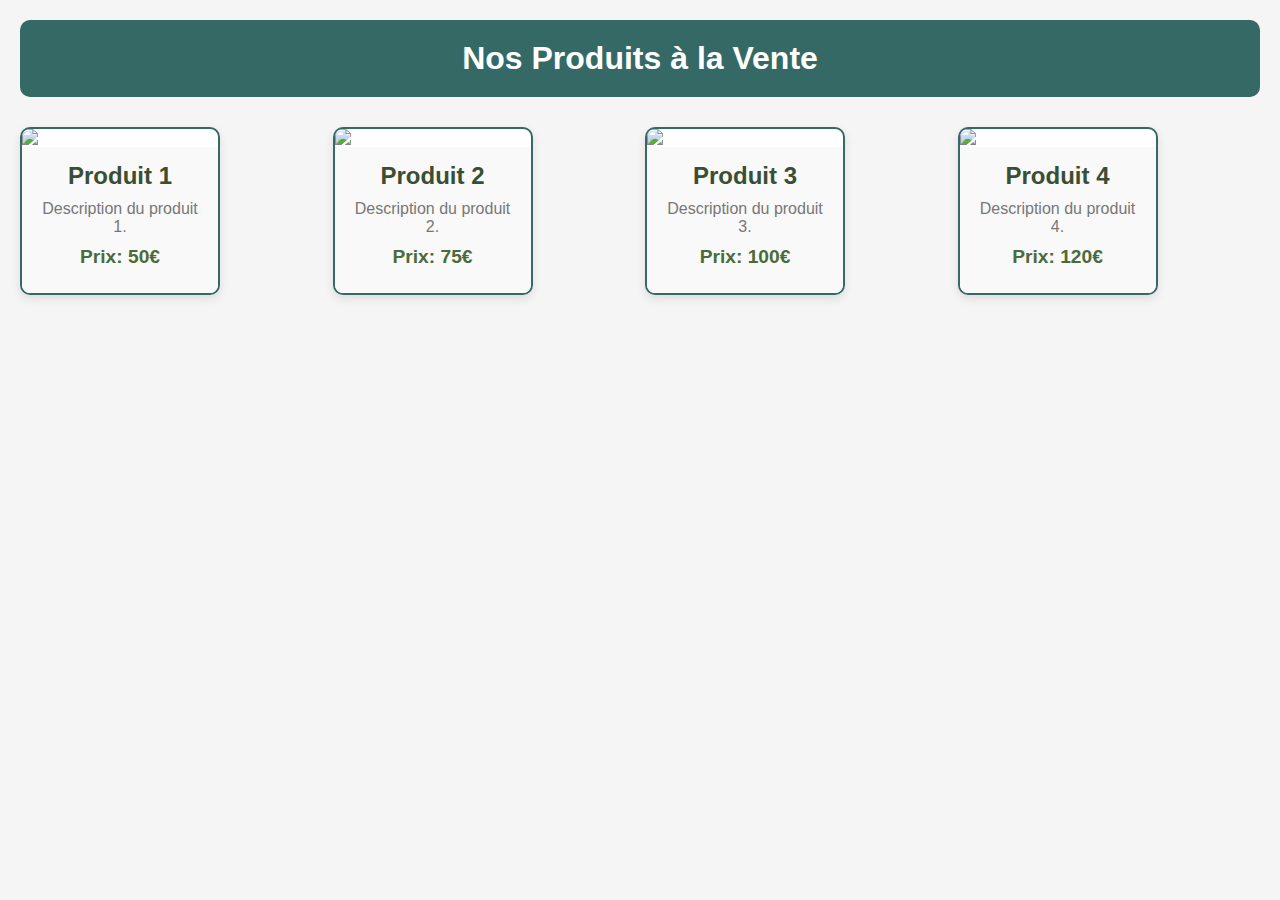
==== accueil.html @ f392658b "1er teste pour la page vente" ====
<!DOCTYPE html>
<html lang="fr">
<head>
    <meta charset="UTF-8">
    <meta name="viewport" content="width=device-width, initial-scale=1.0">
    <title>Vente - Nos Produits</title>
    <link rel="stylesheet" href="Matcha.css">
</head>
<body>
    <header>
        <h1>Nos Produits à la Vente</h1>
    </header>

    <section class="mosaic">
        <div class="product">
            <img src="images/produit1.jpg" alt="Produit 1">
            <div class="product-info">
                <h2>Produit 1</h2>
                <p>Description du produit 1.</p>
                <p><strong>Prix: 50€</strong></p>
            </div>
        </div>

        <div class="product">
            <img src="images/produit2.jpg" alt="Produit 2">
            <div class="product-info">
                <h2>Produit 2</h2>
                <p>Description du produit 2.</p>
                <p><strong>Prix: 75€</strong></p>
            </div>
        </div>

        <div class="product">
            <img src="images/produit3.jpg" alt="Produit 3">
            <div class="product-info">
                <h2>Produit 3</h2>
                <p>Description du produit 3.</p>
                <p><strong>Prix: 100€</strong></p>
            </div>
        </div>

        <div class="product">
            <img src="images/produit4.jpg" alt="Produit 4">
            <div class="product-info">
                <h2>Produit 4</h2>
                <p>Description du produit 4.</p>
                <p><strong>Prix: 120€</strong></p>
            </div>
        </div>

        <!-- Ajoutez autant de produits que nécessaire -->
    </section>

</body>
</html>
---- Matcha.css ----
/* Réinitialisation des marges et des espacements */
* {
    margin: 0;
    padding: 0;
    box-sizing: border-box;
}

/* Style général de la page */
body {
    font-family: Arial, sans-serif;
    background-color: #f5f5f5;
    color: #333;
    padding: 20px;
    background-image: url('images/thé.jpg');
    background-size: cover;
    background-position: center;
    background-attachment: fixed;
    color: white;
}


/* Style de l'en-tête */
header {
    background-color: #356966; /* Couleur matcha */
    padding: 20px;
    text-align: center;
    border-radius: 10px;
}

header nav ul {
    list-style: none;
}

header nav ul li {
    display: inline;
    margin-right: 15px;
}

header nav ul li a {
    text-decoration: none;
    color: white;
    font-weight: bold;
    font-size: 1.1em;
}

.intro {
    font-family: 'Georgia', serif; 
    text-align: center;
    margin-bottom: 20px;
}

.intro h1 {
    font-family: 'Georgia', serif; 
    font-size: 2rem;
    color: #000101;
    margin-bottom: 10px;
}

.intro p {
    font-size: 1rem;
    color: #054e4b;
}

/* Mosaïque des produits */
.mosaic {
    display: grid;
    grid-template-columns: repeat(4, 0.30fr);
    gap: 10px;
    margin-top: 30px;
}

/* Style des produits */
.product {
    background-color: #fff;
    border-radius: 10px;
    overflow: hidden;
    box-shadow: 0 4px 10px rgba(0, 0, 0, 0.1);
    transition: transform 0.3s ease, box-shadow 0.3s ease;
    border: 2px solid #356966;
    max-width: 200px;
    margin: 0;
}

.product:hover {
    transform: scale(1.05);
    box-shadow: 0 6px 20px rgba(0, 0, 0, 0.2);
}

.product img {
    width: 100%;
    height: auto;
    display: block;
}

/* Informations produit */
.product-info {
    padding: 15px;
    background-color: #f9f9f9;
    text-align: center;
}

.product-info h2 {
    font-size: 1.5em;
    color: #3a4e33;
    margin-bottom: 10px;
}

.product-info p {
    color: #777;
    font-size: 1em;
    margin-bottom: 10px;
}

.product-info strong {
    font-size: 1.2em;
    color: #4b6b38;
}

/* Footer */
footer {
    text-align: center;
    margin-top: 40px;
    padding: 10px;
    background-color: #356966;
    color: white;
    border-radius: 10px;
}

/* Responsive */
@media (max-width: 768px) {
    .product-info h2 {
        font-size: 1.3em;
    }

    .product-info p {
        font-size: 0.9em;
    }

    .mosaic {
        grid-template-columns: 1fr 1fr;
    }
}

@media (max-width: 480px) {
    .product-info h2 {
        font-size: 1.1em;
    }

    .product-info p {
        font-size: 0.8em;
    }

    .mosaic {
        grid-template-columns: 1fr;
    }
}
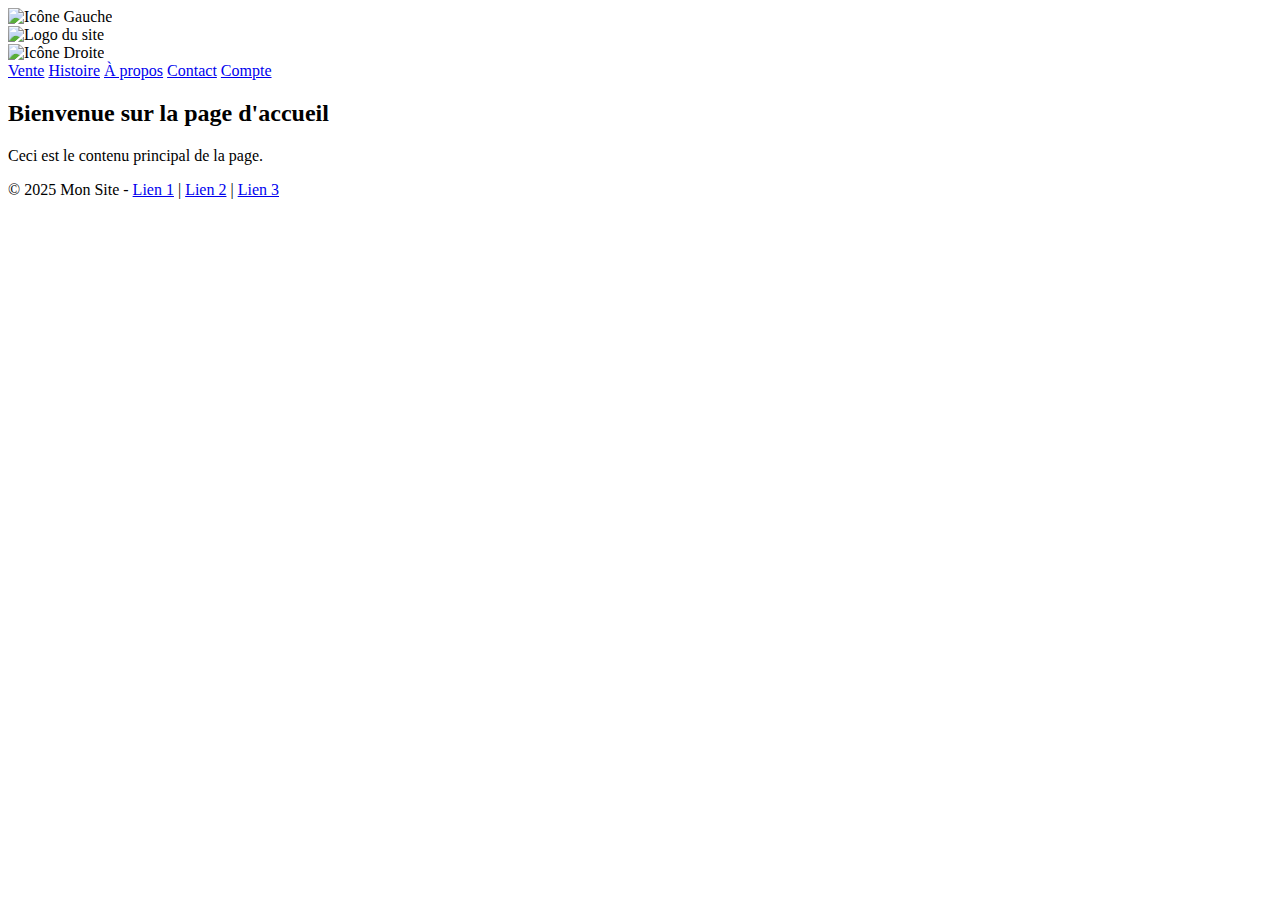
==== commit 857c598b: "Création de la page accueil, HTML" ====
--- a/accueil.html
+++ b/accueil.html
@@ -3,53 +3,36 @@
 <head>
     <meta charset="UTF-8">
     <meta name="viewport" content="width=device-width, initial-scale=1.0">
-    <title>Vente - Nos Produits</title>
-    <link rel="stylesheet" href="Matcha.css">
+    <title>Page d'accueil</title>
+    <link rel="stylesheet" href="matcha.accueil.css">
 </head>
 <body>
-    <header>
-        <h1>Nos Produits à la Vente</h1>
-    </header>
-
-    <section class="mosaic">
-        <div class="product">
-            <img src="images/produit1.jpg" alt="Produit 1">
-            <div class="product-info">
-                <h2>Produit 1</h2>
-                <p>Description du produit 1.</p>
-                <p><strong>Prix: 50€</strong></p>
-            </div>
+    <nav>
+        <div class="nav-gauche">
+            <img src="image/panier-removebg-preview.png" alt="Icône Gauche" class="nav-icon">
         </div>
-
-        <div class="product">
-            <img src="images/produit2.jpg" alt="Produit 2">
-            <div class="product-info">
-                <h2>Produit 2</h2>
-                <p>Description du produit 2.</p>
-                <p><strong>Prix: 75€</strong></p>
-            </div>
+        <div class="nav-centre">
+            <img src="image/logo avec écriture MatchaTea (ambiance zen image de la poudre).jpg" alt="Logo du site" class="nav-icon">
         </div>
-
-        <div class="product">
-            <img src="images/produit3.jpg" alt="Produit 3">
-            <div class="product-info">
-                <h2>Produit 3</h2>
-                <p>Description du produit 3.</p>
-                <p><strong>Prix: 100€</strong></p>
-            </div>
+        <div class="nav-droite">
+            <img src="image/utilisateur.png" alt="Icône Droite" class="nav-icon">
         </div>
-
-        <div class="product">
-            <img src="images/produit4.jpg" alt="Produit 4">
-            <div class="product-info">
-                <h2>Produit 4</h2>
-                <p>Description du produit 4.</p>
-                <p><strong>Prix: 120€</strong></p>
-            </div>
+    </nav>
+    <div class="conteneur">
+        <div class="barre-laterale">
+            <a href="#">Vente</a>
+            <a href="#">Histoire</a>
+            <a href="#">À propos</a>
+            <a href="#">Contact</a>
+            <a href="#">Compte</a>
         </div>
-
-        <!-- Ajoutez autant de produits que nécessaire -->
-    </section>
-
+        <div class="contenu">
+            <h2>Bienvenue sur la page d'accueil</h2>
+            <p>Ceci est le contenu principal de la page.</p>
+        </div>
+    </div>
+    <footer>
+        <p>© 2025 Mon Site - <a href="#">Lien 1</a> | <a href="#">Lien 2</a> | <a href="#">Lien 3</a></p>
+    </footer>
 </body>
-</html>+</html>
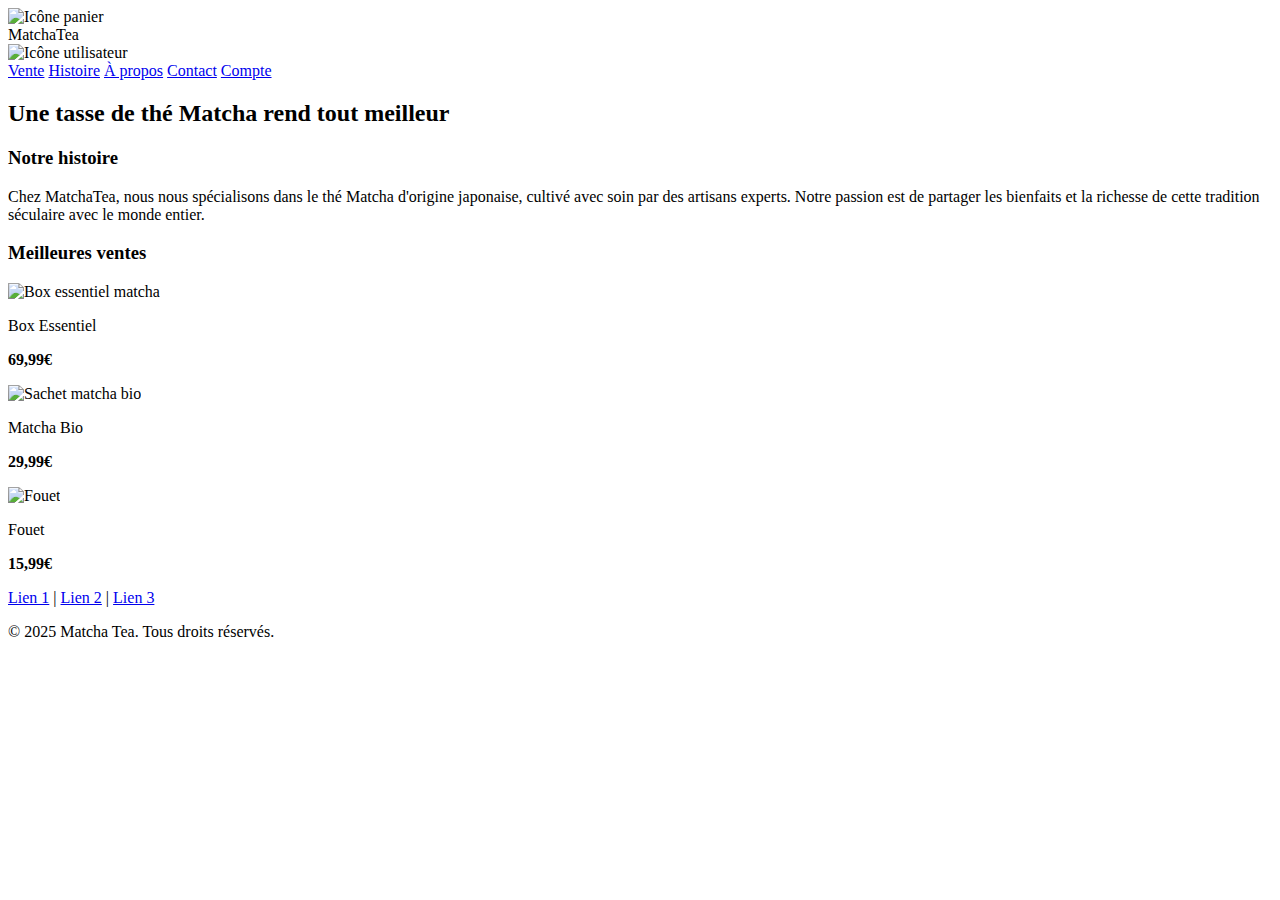
==== commit f1ae7947: "Page accueil améliorée" ====
--- a/accueil.html
+++ b/accueil.html
@@ -3,21 +3,22 @@
 <head>
     <meta charset="UTF-8">
     <meta name="viewport" content="width=device-width, initial-scale=1.0">
-    <title>Page d'accueil</title>
-    <link rel="stylesheet" href="matcha.accueil.css">
+    <title>MatchaTea</title>
+    <link rel="stylesheet" href="matcha1.css">
 </head>
-<body>
+<body class="page">
     <nav>
         <div class="nav-gauche">
-            <img src="image/panier-removebg-preview.png" alt="Icône Gauche" class="nav-icon">
+            <img src="image/panier-removebg-preview.png" alt="Icône panier" class="nav-icon">
         </div>
         <div class="nav-centre">
-            <img src="image/logo avec écriture MatchaTea (ambiance zen image de la poudre).jpg" alt="Logo du site" class="nav-icon">
+            <span class="nom-site">MatchaTea</span>
         </div>
         <div class="nav-droite">
-            <img src="image/utilisateur.png" alt="Icône Droite" class="nav-icon">
+            <img src="image/utilisateur.png" alt="Icône utilisateur" class="nav-icon">
         </div>
     </nav>
+
     <div class="conteneur">
         <div class="barre-laterale">
             <a href="#">Vente</a>
@@ -26,13 +27,44 @@
             <a href="#">Contact</a>
             <a href="#">Compte</a>
         </div>
+
         <div class="contenu">
-            <h2>Bienvenue sur la page d'accueil</h2>
-            <p>Ceci est le contenu principal de la page.</p>
+            <h2>Une tasse de thé Matcha rend tout meilleur</h2>
+
+            <section id="résumé">
+                <h3>Notre histoire</h3>
+                <p>
+                    Chez MatchaTea, nous nous spécialisons dans le thé Matcha d'origine japonaise, cultivé avec soin par des artisans experts. 
+                    Notre passion est de partager les bienfaits et la richesse de cette tradition séculaire avec le monde entier.
+                </p>
+            </section>
+
+            <section id="meilleures-ventes">
+                <h3>Meilleures ventes</h3>
+                <div class="produits">
+                    <div class="produit">
+                        <img src="image/vente1.jpg" alt="Box essentiel matcha">
+                        <p>Box Essentiel</p>
+                        <p><strong>69,99€</strong></p>
+                    </div>
+                    <div class="produit">
+                        <img src="image/vente2.jpg" alt="Sachet matcha bio">
+                        <p>Matcha Bio</p>
+                        <p><strong>29,99€</strong></p>
+                    </div>
+                    <div class="produit">
+                        <img src="image/vente3.jpg" alt="Fouet">
+                        <p>Fouet</p>
+                        <p><strong>15,99€</strong></p>
+                    </div>
+                </div>
+            </section>
         </div>
     </div>
+    
     <footer>
-        <p>© 2025 Mon Site - <a href="#">Lien 1</a> | <a href="#">Lien 2</a> | <a href="#">Lien 3</a></p>
+        <p><a href="#">Lien 1</a> | <a href="#">Lien 2</a> | <a href="#">Lien 3</a></p>
+        <p>&copy; 2025 Matcha Tea. Tous droits réservés.</p>
     </footer>
 </body>
 </html>
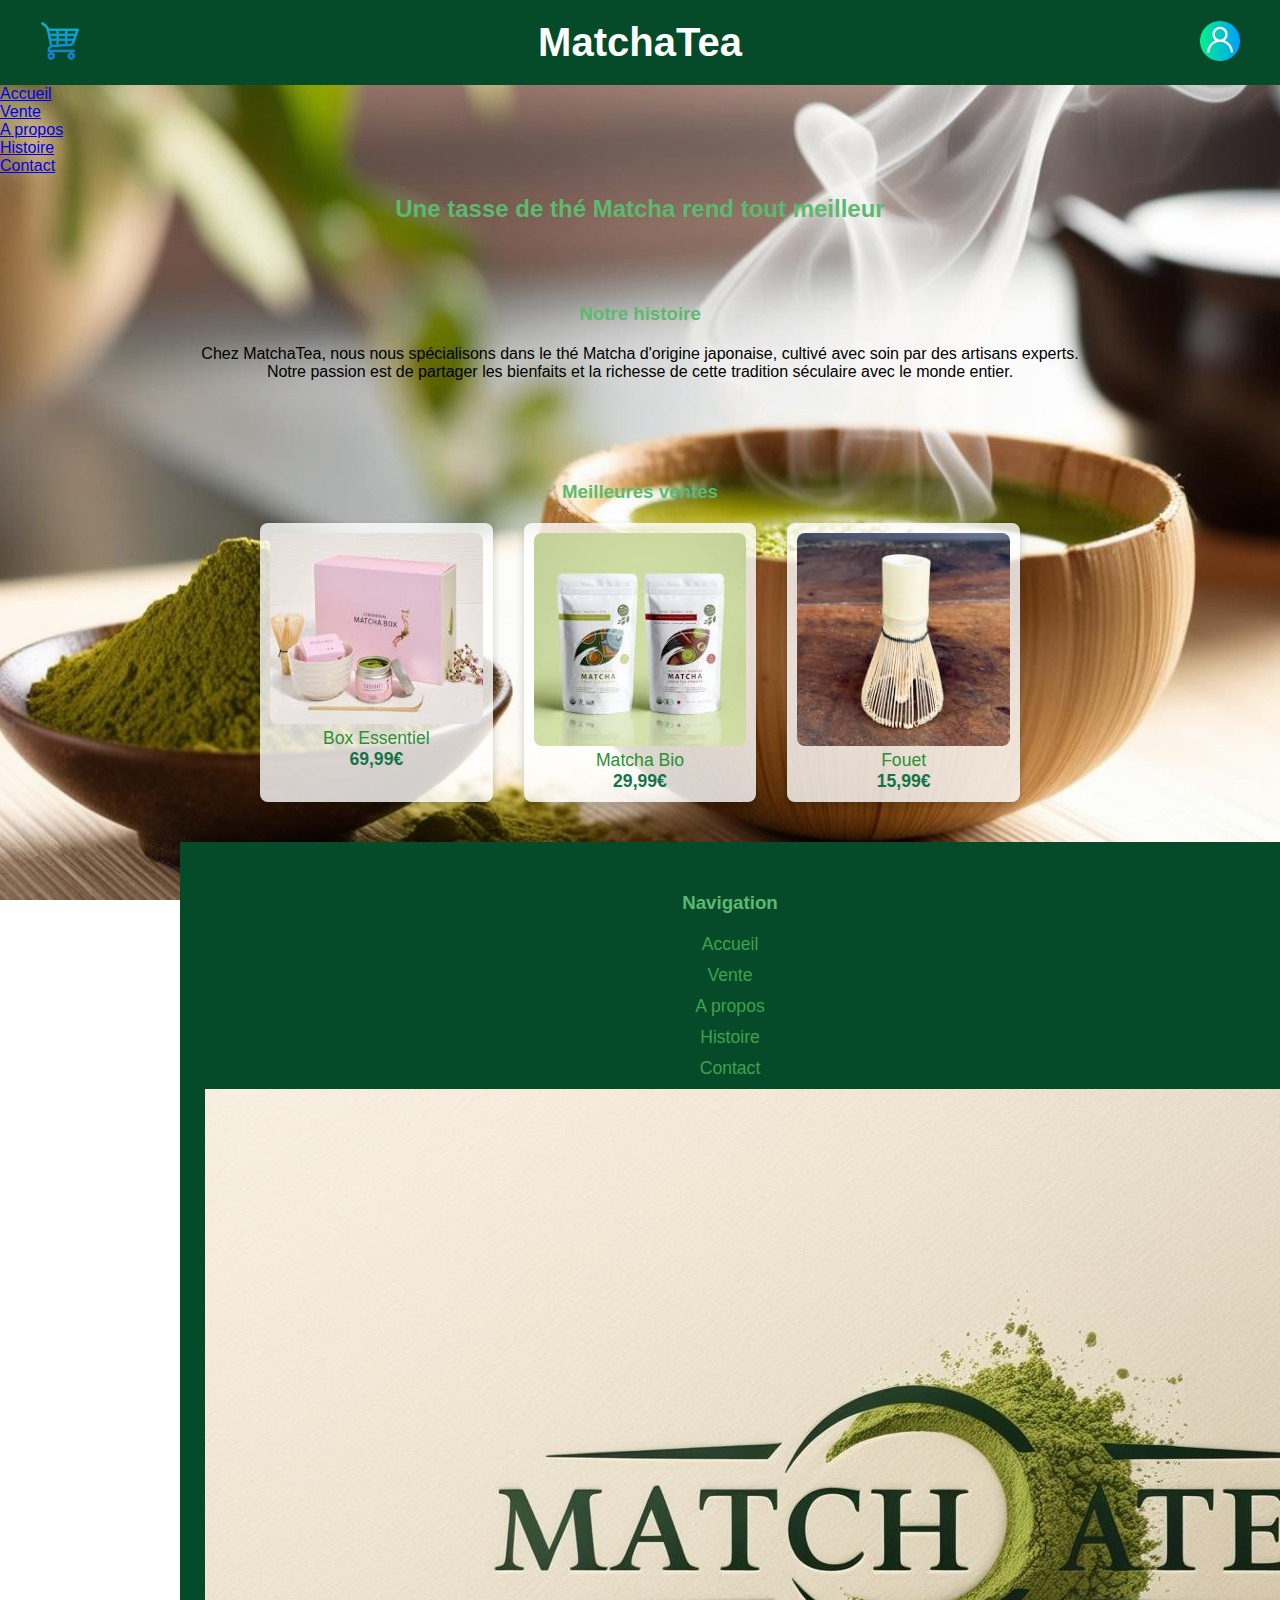
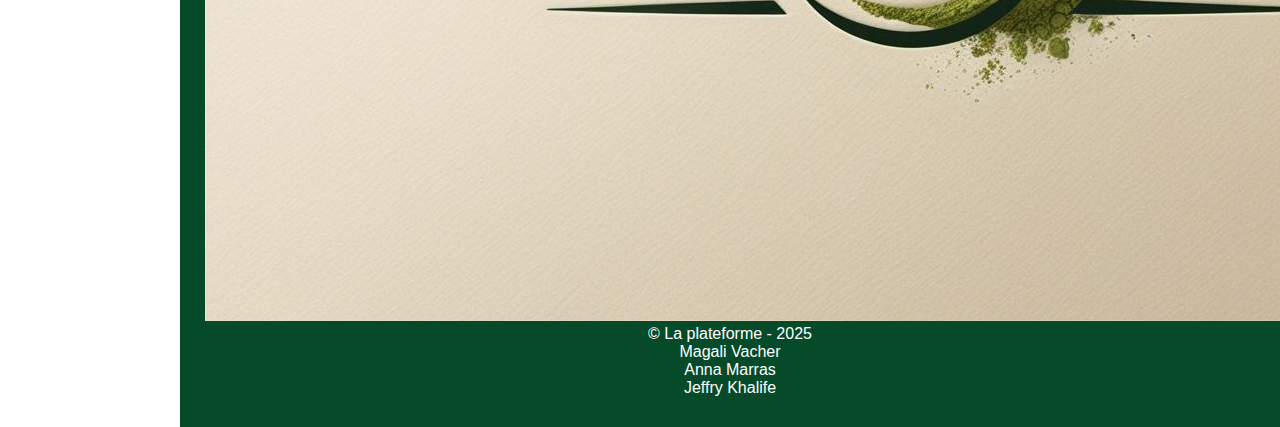
==== commit b88119c5: "Version finale de la page d'accueil" ====
--- a/accueil.html
+++ b/accueil.html
@@ -3,8 +3,15 @@
 <head>
     <meta charset="UTF-8">
     <meta name="viewport" content="width=device-width, initial-scale=1.0">
-    <title>MatchaTea</title>
+    <title>MatchaTea - Accueil</title>
+    <link rel="preconnect" href="https://fonts.googleapis.com">
+    <link rel="preconnect" href="https://fonts.gstatic.com" crossorigin>
+    <link href="https://fonts.googleapis.com/css2?family=Alice&display=swap" rel="stylesheet">
+    <link rel="preconnect" href="https://fonts.googleapis.com">
+    <link rel="preconnect" href="https://fonts.gstatic.com" crossorigin>
+    <link href="https://fonts.googleapis.com/css2?family=Caveat:wght@400..700&display=swap" rel="stylesheet">
     <link rel="stylesheet" href="matcha1.css">
+    
 </head>
 <body class="page">
     <nav>
@@ -19,52 +26,79 @@
         </div>
     </nav>
 
-    <div class="conteneur">
-        <div class="barre-laterale">
-            <a href="#">Vente</a>
-            <a href="#">Histoire</a>
-            <a href="#">À propos</a>
-            <a href="#">Contact</a>
-            <a href="#">Compte</a>
+    <div class="sidebar">
+        <div class="box vertical-rl">
+            <a href="index.html">Accueil</a>
         </div>
-
-        <div class="contenu">
-            <h2>Une tasse de thé Matcha rend tout meilleur</h2>
-
-            <section id="résumé">
-                <h3>Notre histoire</h3>
-                <p>
-                    Chez MatchaTea, nous nous spécialisons dans le thé Matcha d'origine japonaise, cultivé avec soin par des artisans experts. 
-                    Notre passion est de partager les bienfaits et la richesse de cette tradition séculaire avec le monde entier.
-                </p>
-            </section>
-
-            <section id="meilleures-ventes">
-                <h3>Meilleures ventes</h3>
-                <div class="produits">
-                    <div class="produit">
-                        <img src="image/vente1.jpg" alt="Box essentiel matcha">
-                        <p>Box Essentiel</p>
-                        <p><strong>69,99€</strong></p>
-                    </div>
-                    <div class="produit">
-                        <img src="image/vente2.jpg" alt="Sachet matcha bio">
-                        <p>Matcha Bio</p>
-                        <p><strong>29,99€</strong></p>
-                    </div>
-                    <div class="produit">
-                        <img src="image/vente3.jpg" alt="Fouet">
-                        <p>Fouet</p>
-                        <p><strong>15,99€</strong></p>
-                    </div>
-                </div>
-            </section>
+            <div class="box vertical-rl">
+            <a href="ventes.html">Vente</a>
+        </div>
+        <div class="box vertical-rl">
+            <a  href="apropos.html">A propos</a>
+        </div>
+        <div class="box vertical-rl">
+            <a href="histoire.html">Histoire</a>
+        </div>
+        <div class="box vertical-rl">
+            <a   href="contact.html">Contact</a>
         </div>
     </div>
     
+    <h2>Une tasse de thé Matcha rend tout meilleur</h2>
+
+    <section id="résumé">
+        <h3>Notre histoire</h3>
+        <p>Chez MatchaTea, nous nous spécialisons dans le thé Matcha d'origine japonaise, cultivé avec soin par des artisans experts. 
+            Notre passion est de partager les bienfaits et la richesse de cette tradition séculaire avec le monde entier.
+        </p>
+    </section>
+
+    <section id="meilleures-ventes">
+        <h3>Meilleures ventes</h3>
+        <div class="produits">
+            <div class="produit">
+                <img src="image/vente1.jpg" alt="Box essentiel matcha">
+                <p>Box Essentiel</p>
+                <p><strong>69,99€</strong></p>
+            </div>
+            <div class="produit">
+                <img src="image/vente2.jpg" alt="Sachet matcha bio">
+                <p>Matcha Bio</p>
+                <p><strong>29,99€</strong></p>
+            </div>
+            <div class="produit">
+                <img src="image/vente3.jpg" alt="Fouet">
+                <p>Fouet</p>
+                <p><strong>15,99€</strong></p>
+            </div>
+        </div>
+    </section>
+    
     <footer>
-        <p><a href="#">Lien 1</a> | <a href="#">Lien 2</a> | <a href="#">Lien 3</a></p>
-        <p>&copy; 2025 Matcha Tea. Tous droits réservés.</p>
-    </footer>
+        <div class="footer-container">
+            <!-- Navigation --> 
+            <div class="footer-nav">
+                <h3>Navigation</h3>
+                <ul>
+                    <li><a href="index.html">Accueil</a></li>
+                    <li><a href="ventes.html">Vente</a></li>
+                    <li><a href="apropos.html">A propos</a></li>
+                    <li><a href="histoire.html">Histoire</a></li>
+                    <li><a href="contact.html">Contact</a></li>
+                </ul>
+            </div>
+            <!-- Card -->
+            <div class="footer-card">
+                <a href="ventes.html"><img src="image/logo avec écriture MatchaTea (ambiance zen image de la poudre).jpg" alt="logo vente"></a>
+            </div>
+            <!-- Copyright -->
+            <div class="footer-copyright">
+              <p>&copy; La plateforme - 2025</p>
+              <p>Magali Vacher</p>
+              <p>Anna Marras</p>
+              <p>Jeffry Khalife</p>
+          </div>
+        </div>
+      </footer>
 </body>
 </html>
--- a/matcha1.css
+++ b/matcha1.css
@@ -0,0 +1,212 @@
+
+* {
+    margin: 0;
+    padding: 0;
+    box-sizing: border-box;
+}
+
+body {
+    background-image: url(image/thé.jpg);
+    background-size: cover;
+    background-position: center center;
+    background-attachment: fixed;
+    font-family: Arial, sans-serif;
+    display: flex;
+    flex-direction: column;
+    min-height: 100vh;
+    color: black;
+}
+
+/* Style pour la barre de navigation */
+nav {
+    background-color: #054a29;
+    color: white;
+    padding: 20px 40px;
+    position: sticky;
+    top: 0;
+    width: 100%;
+    z-index: 1000;
+    display: flex;
+    justify-content: space-between;
+    align-items: center;
+}
+
+nav .nav-icon {
+    width: 40px;  
+    height: 40px;
+    transition: width 0.3s ease, height 0.3s ease;  
+}
+
+nav .nom-site {
+    font-size: 40px;
+    font-weight: bold;
+}
+
+.conteneur {
+    display: flex;
+    min-height: calc(100vh - 80px);
+}
+
+.barre-laterale {
+    background-color: #3fa34d;
+    width: 180px;
+    display: flex;
+    flex-direction: column-reverse;
+    justify-content: space-between;
+    align-items: center;
+    padding: 20px 0;
+    position: fixed;
+    top: 80px; 
+    left: 0;
+    height: calc(100vh - 80px);  
+    z-index: 10;
+}
+
+.barre-laterale a {
+    writing-mode: vertical-rl;
+    text-align: center;
+    transform: rotate(180deg);
+    color: #fff;
+    text-decoration: none;
+    margin: 10px 0;
+    font-size: 14px;
+    font-weight: 600;
+}
+
+.barre-laterale a:hover {
+    color: #5bba6f;
+}
+
+.contenu {
+    margin-left: 180px;
+    padding: 20px;
+    margin-bottom: 120px;
+    flex: 1;
+    z-index: 5;
+}
+
+h1, h2, h3 {
+    color: #5bba6f;
+    text-align: center;
+    margin: 20px 0;
+}
+
+section {
+    margin: 40px auto;
+    max-width: 900px;
+    text-align: center;
+}
+
+section#valeurs, section#bienfaits, section#services {
+    margin: 40px auto;
+    max-width: 1000px; 
+    display: block;  
+    text-align: center;
+}
+
+section#valeurs h2, 
+section#bienfaits h2,
+section#services h2 {
+    margin-bottom: 30px;  
+}
+
+section#valeurs .box, 
+section#bienfaits .box,
+section#services .box {
+    background-color: rgba(0, 0, 0, 0.3);  
+    color: #fff;
+    padding: 20px;
+    border-radius: 8px;
+    text-align: center;
+    width: 30%;  
+    box-sizing: border-box;
+    transition: transform 0.3s ease, background-color 0.3s ease;
+    margin: 20px auto;  
+    display: inline-block;  
+    min-height: 250px;  
+}
+
+section#valeurs .box:hover, 
+section#bienfaits .box:hover, 
+section#services .box:hover {
+    transform: translateY(-5px);
+    background-color: rgba(0, 0, 0, 0.4); 
+}
+
+section#valeurs .box h3,
+section#bienfaits .box h3,
+section#services .box h3 {
+    font-size: 1.5rem;
+    margin-bottom: 15px;
+}
+
+section#valeurs .box p, 
+section#bienfaits .box p, 
+section#services .box p {
+    font-size: 1rem;
+    color: #d1d1d1;
+}
+
+ul {
+    list-style-type: none;
+    padding: 0;
+}
+
+ul li {
+    margin: 10px 0;
+    font-size: 1.1rem;
+    color: #f4f4f4;
+}
+
+.produits {
+    display: flex;
+    gap: 15px;
+    justify-content: space-around;
+}
+
+.produit {
+    width: 30%;
+    text-align: center;
+    border-radius: 8px;
+    box-shadow: 0 4px 8px rgba(0, 0, 0, 0.2);
+    background-color: rgba(255, 255, 255, 0.8);
+    padding: 10px;
+}
+
+.produit img {
+    width: 100%;
+    border-radius: 8px;
+}
+
+.produit p {
+    font-size: 1.1rem;
+    color: #2a9134;
+}
+
+.produit strong {
+    color: #137547;
+}
+
+/* Footer */
+footer {
+    background-color: #054a29;
+    color: white;
+    text-align: center;
+    padding: 30px 20px;
+    height: auto;
+    position: relative;
+    bottom: 0;
+    left: 180px; 
+    width: calc(100% - 180px);  
+    z-index: 10;
+}
+
+footer a {
+    color: #3fa34d;
+    text-decoration: none;
+    margin: 0 5px;
+}
+
+footer a:hover {
+    text-decoration: underline;
+}
